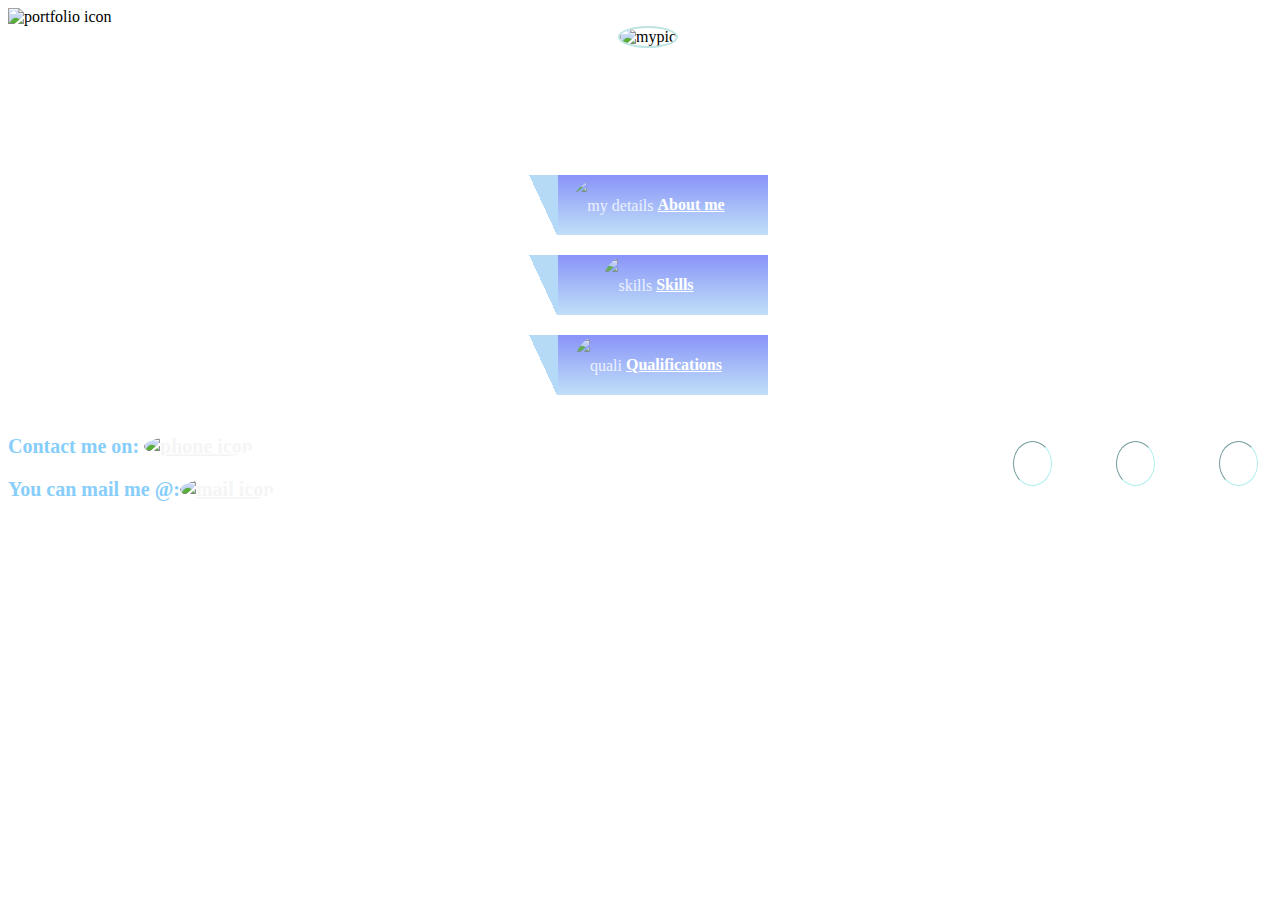
==== index.html @ 7132ebc6 "portfolio" ====
<!DOCTYPE html>
<html lang="en">
<head>
    <meta charset="UTF-8">
    <title>My Portfolio</title>
    <link rel="stylesheet" type="text/css" href="style.css">
    <link href="https://cdnjs.cloudflare.com/ajax/libs/font-awesome/4.7.0/css/font-awesome.min.css" rel="stylesheet">
    <meta name="viewport" content="width=device-width,initial-scale=1,maximum-scale=1,user-scalable=no">

</head>
<body>
    <div class="head">
       <img src="C:\Users\ARPIT\Desktop\Poject\images\portfolio-text.jpg.png" alt="portfolio icon">
    </div>
    <div class="image">
                <img src="C:\Users\ARPIT\Desktop\Project\images\B612_20200103_134038_148.jpg" alt="mypic" class="myimage">

    </div>
    <div class="name">
        <p><i><b>Hey there!I'm Vaishnavi Singh</b></i></p>
    </div>
<div class="container">
    <div class="shape">
        <img src="C:\Users\ARPIT\Desktop\Project\images\about me.png" alt="my details">
       <a href="C:\Users\ARPIT\Desktop\Project\details.html"><span><b>About me</b></span></a>
    </div>

    <div class="shape">
        <img src="C:\Users\ARPIT\Desktop\Project\images\iconfinder_55_Development_idea_bulb_pencil_scale_creative_skills_process_4172939.png" alt="skills">
       <a href="C:\Users\ARPIT\Desktop\Sae_project\skills.html"><span><b>Skills</b></span></a>
    </div>
    <div class="shape">
        <img src="C:\Users\ARPIT\Desktop\Project\images\edu icon.png" alt="quali">
       <a href="C:\Users\ARPIT\Desktop\Project\qua.html"><span><b>Qualifications</b></span></a>
    </div>
</div>
<footer>
<div class="contact">
    <p><b>Contact me on:
        <a href="tel:+916387711239"><img src="C:\Users\ARPIT\Desktop\Project\images\call_icon.jpg" alt="phone icon"></a>
    </b>  </p>
    <p class="mail"><b>You can mail me @:<a href="mailto:vaishnvis2607@gmail.com"><img src="C:\Users\ARPIT\Desktop\Project\images\gmail.png" alt="mail icon"></a></b></p>
</div>
<div class='social'>
   <ul>
       <li><a href="https://github.com/Vaishnavi798"><i class="fa fa-github" aria-hidden="true"></i></a></li>
       <li><a href="https://www.instagram.com/vaishnavis2326/"><i class="fa fa-instagram" aria-hidden="true"></i></a></li>
       <li><a href="https://www.linkedin.com/in/vaishnavi-singh-269420177/"><i class="fa fa-linkedin-square" aria-hidden="true"></i></a></li>
   </ul>
</div>
</footer>
</body>
</html>
---- style.css ----
body{
  background-image: url("C:\Users\ARPIT\Desktop\Project\b3.jpg") ;
  background-repeat: no-repeat;
  background-size: cover;
  background-attachment: fixed;
  background-position:center ;
    width: 100%;
    height: auto;
}

.head{
  background: transparent;
  text-align: justify;
  align-items: center;
}
.head img{
  height:100px;
  width:300px;
}
.head img:hover{
  opacity: 0.8;
}
.image{
  text-align:center;
}
.myimage{
  opacity: 1;
  width: 250px;
  height: 250px;
  border-radius: 50%;
  border:2px solid rgb(191, 228, 228);
}
.myimage:hover{
  opacity: 0.8;

}
.name{

  font-family:"brush script mt" ;
  font-size: 40px;
  color: rgb(255, 255, 255);
  text-align: center;

}
.name:hover{
  color: rgb(137, 238, 223);
}
.shape img{
  width: 35px;
  height: 35px;
  border-radius: 50%;
  opacity: 0.8;
  vertical-align: middle;
}
.shape{
  text-align:center;
  background:
    linear-gradient(65deg , transparent 50%,rgba(148, 202, 243, 0.7) 50%) left no-repeat, 
    linear-gradient(0deg , rgba(167, 211, 245, 0.7),rgba(86, 102, 245, 0.7)) 30px 0 no-repeat;
  
  background-size:30px 100%, 100% 100%;
  width:200px; 
  height:60px;
  line-height:60px;
  padding:0 20px;
  color:white;
  margin:20px auto;
  position:relative;
}
.shape:hover{
  background:
    linear-gradient(65deg , transparent 50%,rgba(118, 194, 252, 0.7) 50%) left no-repeat, 
    linear-gradient(0deg , rgba(73, 117, 150, 0.7),rgba(59, 77, 245, 0.7)) 30px 0 no-repeat;
}
a:link {
  color:white;
}
.container a:hover{
  color: crimson;
}
.contact{
  float: left;
    text-align:left;
    width: 50%;
}
li{
  display:inline-block;
  margin: 10px 30px;
  list-style: none;
  font-size: 20px;
  padding: 10px 10px;
  border:1px inset paleturquoise;
  border-radius: 50%;
  transition: 0.5s;
  color: beige;

}
.social{
  position: absolute;
  float: left;
    text-align:right;
    width: 100%;
}
li:hover{
  background:linear-gradient(45deg ,transparent 40%, rgba(136, 235, 248, 0.7),rgb(127, 127, 211));
}

.contact p{
  font-family:'Times New Roman';
  font-size:20px;
  color:lightskyblue;
  
}
.contact a{
  color: whitesmoke;
}
.contact a:hover{
color: rgb(49, 230, 175);
}
.contact img{
  width: 35px;
  height:35px;
  border-radius: 50%;
}
a:visited {
  color:white;
 text-decoration: none;
}
.mail img{
  height: 45px;
  width: 45px;
}
@media screen and (max-width: 480px) {
  .contact p{
font-size: 15px;
  }
  .contact img{
    width: 25px;
  height:25px;
  }
  .social li{
    margin: 10px 10px;
    list-style: none;
    font-size: 15px;
    padding: 10px 10px;
   
  }
}
@media screen and (min-width:680px ) and (max-width:1024px){
  .head img{
    height:150px;
    width:350px;
  }
  .myimage{
    width: 350px;
    height: 350px;
    
  }
  .name{

    font-size:60px;
  }
  .shape img{
    width: 38px;
    height: 38px;
    
  }
  .shape{
    
    background:
      linear-gradient(45deg , transparent 50%,rgba(148, 202, 243, 0.7) 50%) left no-repeat, 
      linear-gradient(0deg , rgba(167, 211, 245, 0.7),rgba(86, 102, 245, 0.7)) 30px 0 no-repeat;
    
    
    width:300px; 
    height:90px;
    line-height:90px;
    padding:0 40px;
    margin:40px auto;
    
  }
  li{
    font-size: 35px;
    padding: 30px 30px;
  }
  .container a{
    font-size: 35px;
  }
  .contact p{
    font-size:35px;
    
  }
  .contact img{
    width: 45px;
    height:45px;
    
  }
}
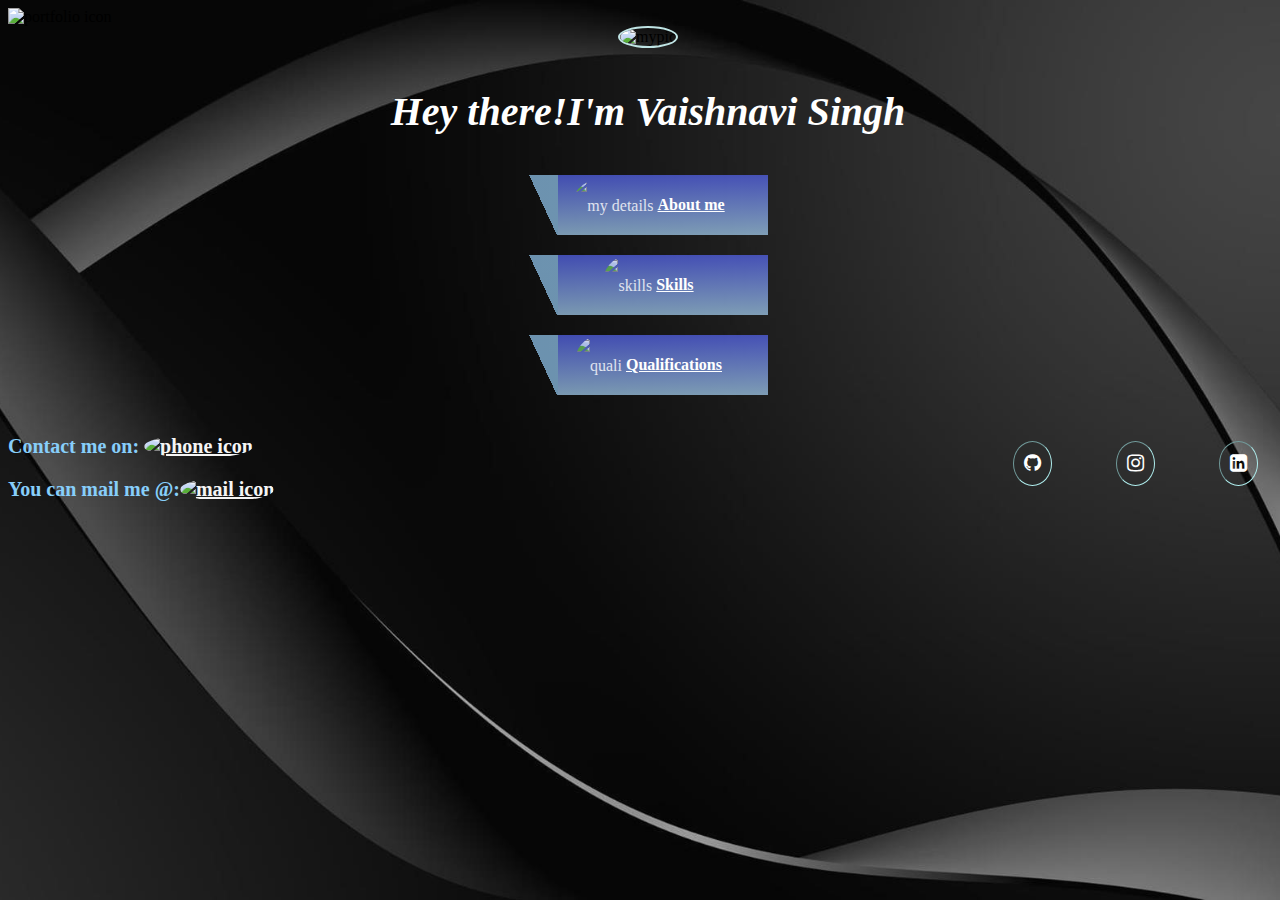
==== commit 2296d402: "final changes" ====
--- a/index.html
+++ b/index.html
@@ -10,7 +10,7 @@
 </head>
 <body>
     <div class="head">
-       <img src="C:\Users\ARPIT\Desktop\Poject\images\portfolio-text.jpg.png" alt="portfolio icon">
+       <img src="C:\Users\ARPIT\Desktop\Project\images\portfolio-text.jpg.png" alt="portfolio icon">
     </div>
     <div class="image">
                 <img src="C:\Users\ARPIT\Desktop\Project\images\B612_20200103_134038_148.jpg" alt="mypic" class="myimage">
@@ -27,7 +27,7 @@
 
     <div class="shape">
         <img src="C:\Users\ARPIT\Desktop\Project\images\iconfinder_55_Development_idea_bulb_pencil_scale_creative_skills_process_4172939.png" alt="skills">
-       <a href="C:\Users\ARPIT\Desktop\Sae_project\skills.html"><span><b>Skills</b></span></a>
+       <a href="C:\Users\ARPIT\Desktop\Project\skills.html"><span><b>Skills</b></span></a>
     </div>
     <div class="shape">
         <img src="C:\Users\ARPIT\Desktop\Project\images\edu icon.png" alt="quali">
@@ -39,7 +39,7 @@
     <p><b>Contact me on:
         <a href="tel:+916387711239"><img src="C:\Users\ARPIT\Desktop\Project\images\call_icon.jpg" alt="phone icon"></a>
     </b>  </p>
-    <p class="mail"><b>You can mail me @:<a href="mailto:vaishnvis2607@gmail.com"><img src="C:\Users\ARPIT\Desktop\Project\images\gmail.png" alt="mail icon"></a></b></p>
+    <p class="mail"><b>You can mail me @:<a href="mailto:vaishnvis2607@gmail.com"><img src="C:\Users\ARPIT\Desktop\Project\images\mail.png" alt="mail icon"></a></b></p>
 </div>
 <div class='social'>
    <ul>
--- a/style.css
+++ b/style.css
@@ -1,5 +1,5 @@
 body{
-  background-image: url("C:\Users\ARPIT\Desktop\Project\b3.jpg") ;
+  background-image: url("b3.jpg") ;
   background-repeat: no-repeat;
   background-size: cover;
   background-attachment: fixed;
